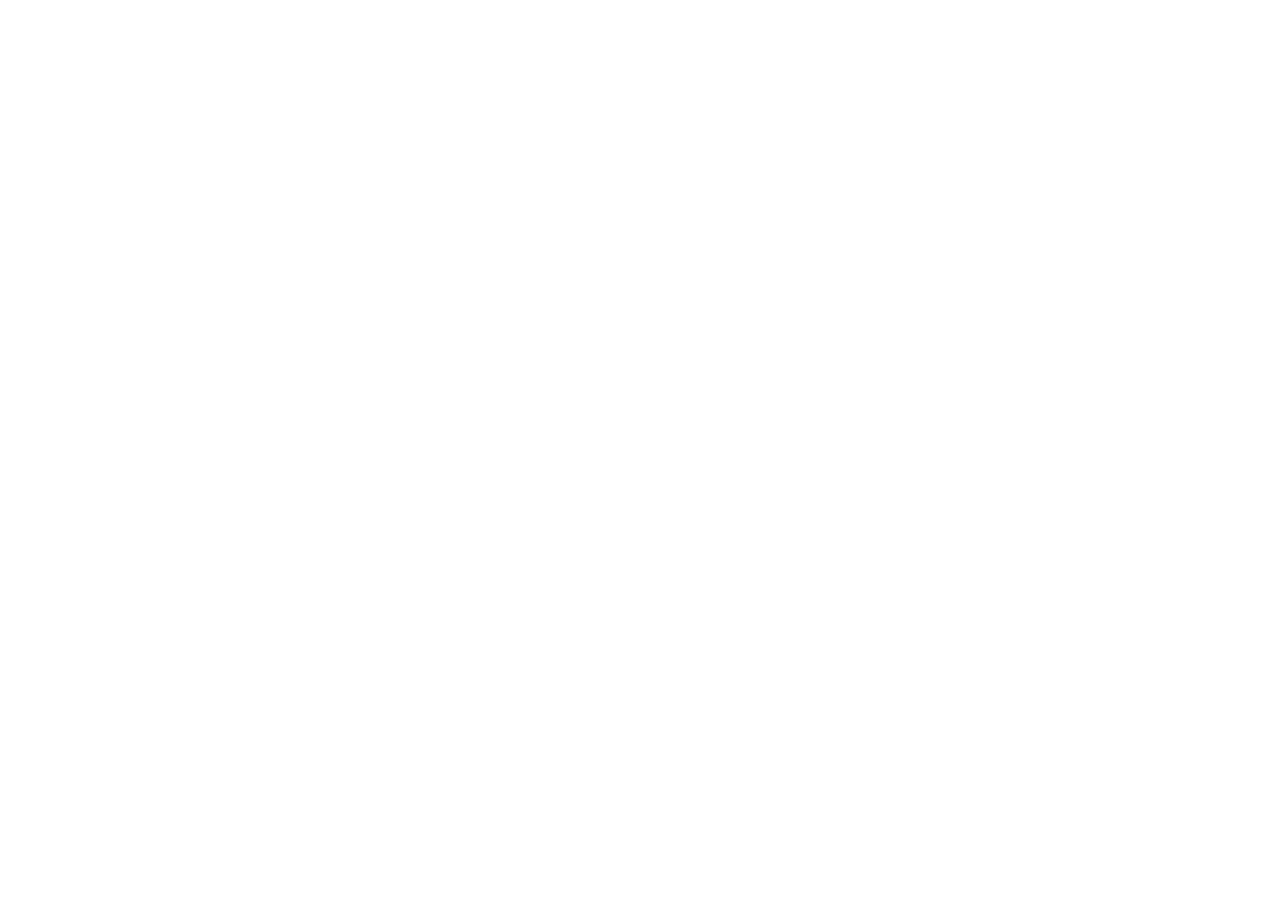
==== index.html @ e68823b9 "Remove the first 'img' line from the html file" ====
<!DOCTYPE html>
<html>
    <head>
        <meta charset="utf-8">
        <title>Fly-swatter</title>
        <script src="./src/js/head.js"></script>
        <link rel="stylesheet" href="./src/css/style.css">
    </head>
    <body>
        <script src="./src/js/script.js"></script>
    </body>
</html>
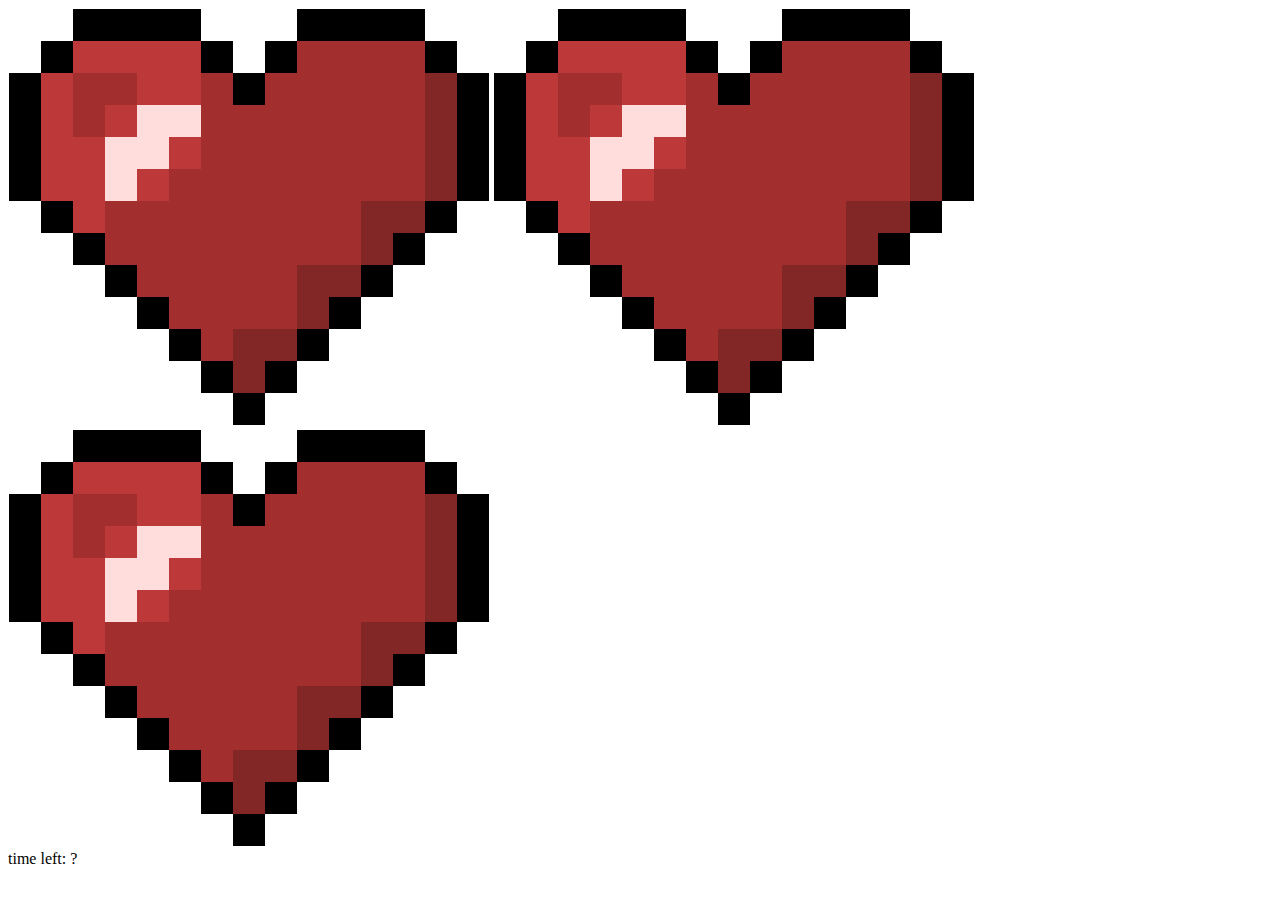
==== commit 593c8b27: "added the panel div" ====
--- a/index.html
+++ b/index.html
@@ -7,6 +7,16 @@
         <link rel="stylesheet" href="./src/css/style.css">
     </head>
     <body>
+        <div class="panel">
+            <div class="lifes">
+                <img src="./src/imgs/heart.png" id="l1">
+                <img src="./src/imgs/heart.png" id="l2">
+                <img src="./src/imgs/heart.png" id="l3">
+            </div>
+            <div class="stopwatch">
+                time left: ?
+            </div>
+        </div>
         <script src="./src/js/script.js"></script>
     </body>
 </html>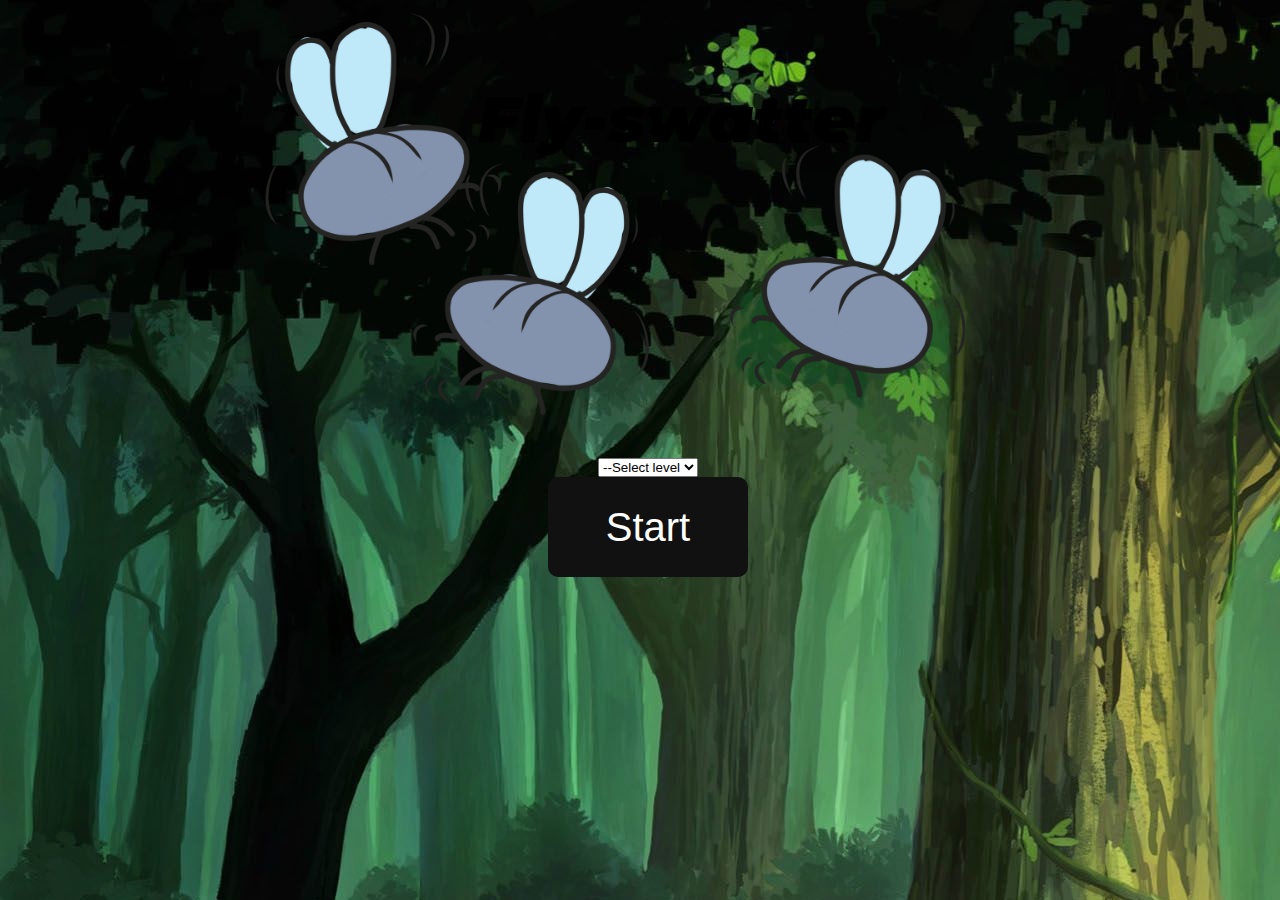
==== commit 482d4977: "update the index.html title" ====
--- a/index.html
+++ b/index.html
@@ -2,21 +2,25 @@
 <html>
     <head>
         <meta charset="utf-8">
-        <title>Fly-swatter</title>
-        <script src="./src/js/head.js"></script>
+        <title>Fly-Swatter</title>
         <link rel="stylesheet" href="./src/css/style.css">
+        <link rel="stylesheet" href="./src/css/game.css">
+        <link rel="stylesheet" href="./src/css/otherpages.css">
     </head>
     <body>
-        <div class="panel">
-            <div class="lifes">
-                <img src="./src/imgs/heart.png" id="l1">
-                <img src="./src/imgs/heart.png" id="l2">
-                <img src="./src/imgs/heart.png" id="l3">
+        
+        <div>
+            <img src="./src/imgs/title.png">  
+            <div class="select">
+                <select id="level">
+                    <option value="">--Select level</option>
+                    <option value="normal">Normal</option>
+                    <option value="hard">Hard</option>
+                    <option value="nightmare">Nightmare</option>
+                </select>
             </div>
-            <div class="stopwatch">
-                time left: ?
-            </div>
-        </div>
-        <script src="./src/js/script.js"></script>
+            <button type="button" id="start">Start</button>
+        </div>   
+    <script src="./src/js/script.js"></script>
     </body>
-</html>+</html>
--- a/src/css/game.css
+++ b/src/css/game.css
@@ -0,0 +1,54 @@
+body{
+    background-image: url(../imgs/bg.jpg);
+    background-repeat: no-repeat;
+}
+
+
+#fly{
+    cursor: pointer;
+}
+
+.fly1{
+    width: 150px;
+    height: 150px;
+}
+
+.fly2{
+    width: 200px;
+    height: 200px;
+}
+
+.fly3{
+    width: 250px;
+    height: 250px;
+}
+
+.sideB{
+    transform: scaleX(-1) 
+}
+
+.panel{
+    position: absolute;
+    left: 0px;
+    width: 190px;
+    padding: 10px;
+    bottom: 0px;
+    border-top: solid 1px #fff;
+    background-color: #fff;
+    opacity: 0.7;
+}
+
+.lifes{
+    float: left;
+}
+
+.lifes img{
+    width: 40px;
+    height: 40px;
+}
+
+.stopwatch{
+    float: left;
+    font-size: 30px;
+    font-weight: bold;
+}--- a/src/css/otherpages.css
+++ b/src/css/otherpages.css
@@ -0,0 +1,26 @@
+img{
+    width: 800px;
+}
+
+div{
+    width: 100vw;
+    display: flex;
+    align-items: center;
+    align-content: center;
+    justify-content: center;
+    flex-direction: column;
+}
+
+button{
+    width: 200px;
+    height: 100px;
+    background-color: #111;
+    color: #fff;
+    border: none;
+    font-size: 40px;
+    border-radius: 10px;
+}
+
+button:hover{
+    background-color: rgb(44, 44, 44);
+}